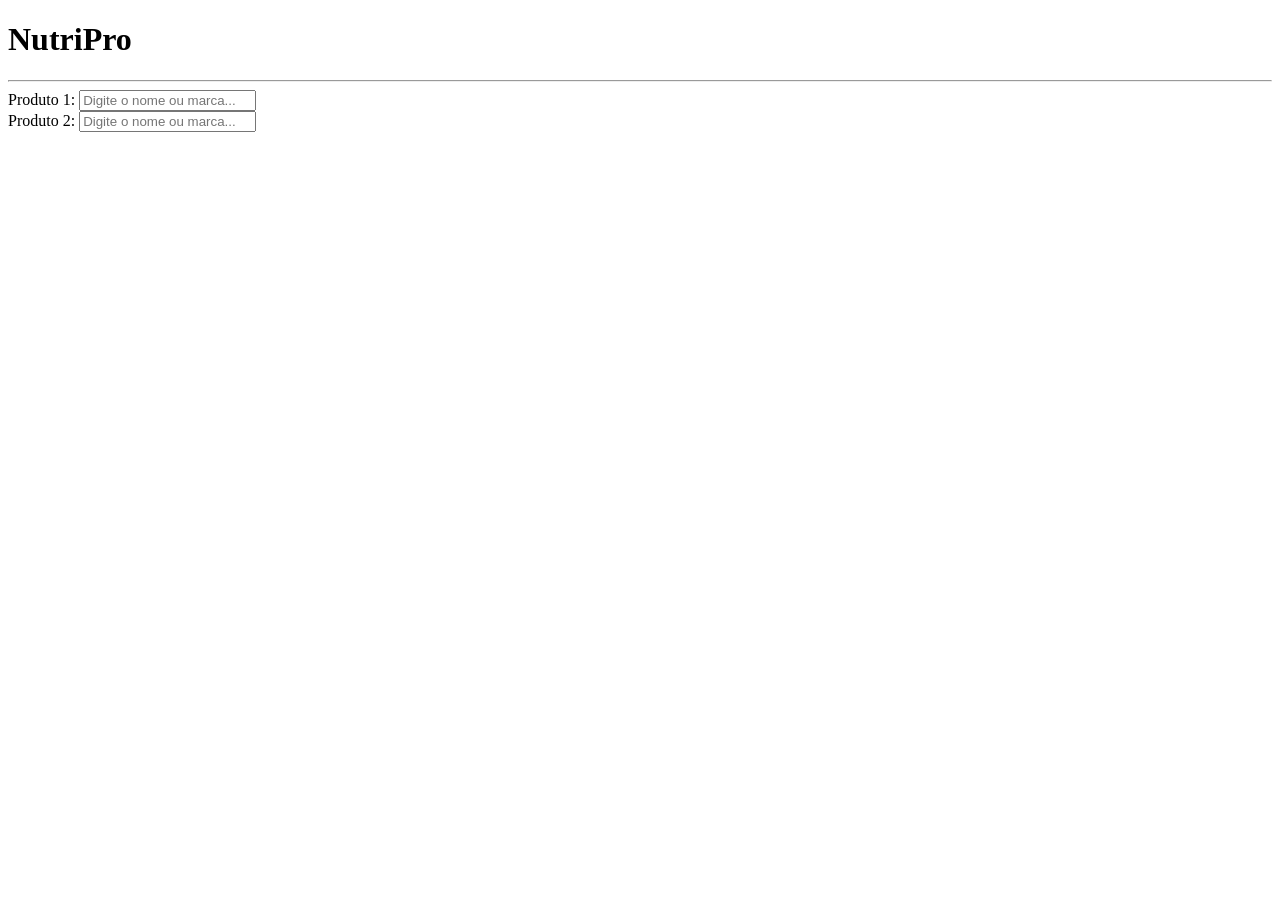
==== Home/Comparativo/comp.html @ 11f42a46 "commit foda" ====
<!DOCTYPE html>
<html lang="en">
<head>
    <meta charset="UTF-8">
    <meta name="viewport" content="width=device-width, initial-scale=1.0">
    <title>Comparativo</title>
</head>
<body>
    <header>
        <h1>NutriPro</h1>
        <hr>
    </header>

    <script>
     
    </script>
   <main class="comparador-container">

        <div class="busca-alimento">
            <label for="alimento1">Produto 1:</label>
            <input list="lista-alimentos" id="alimento1" name="alimento1" placeholder="Digite o nome ou marca...">
        </div>

        <div class="busca-alimento">
            <label for="alimento2">Produto 2:</label>
            <input list="lista-alimentos" id="alimento2" name="alimento2" placeholder="Digite o nome ou marca...">
        </div>

        <datalist id="lista-alimentos">
           
        </datalist>
    </main>
</body>
    
</body>
</html>
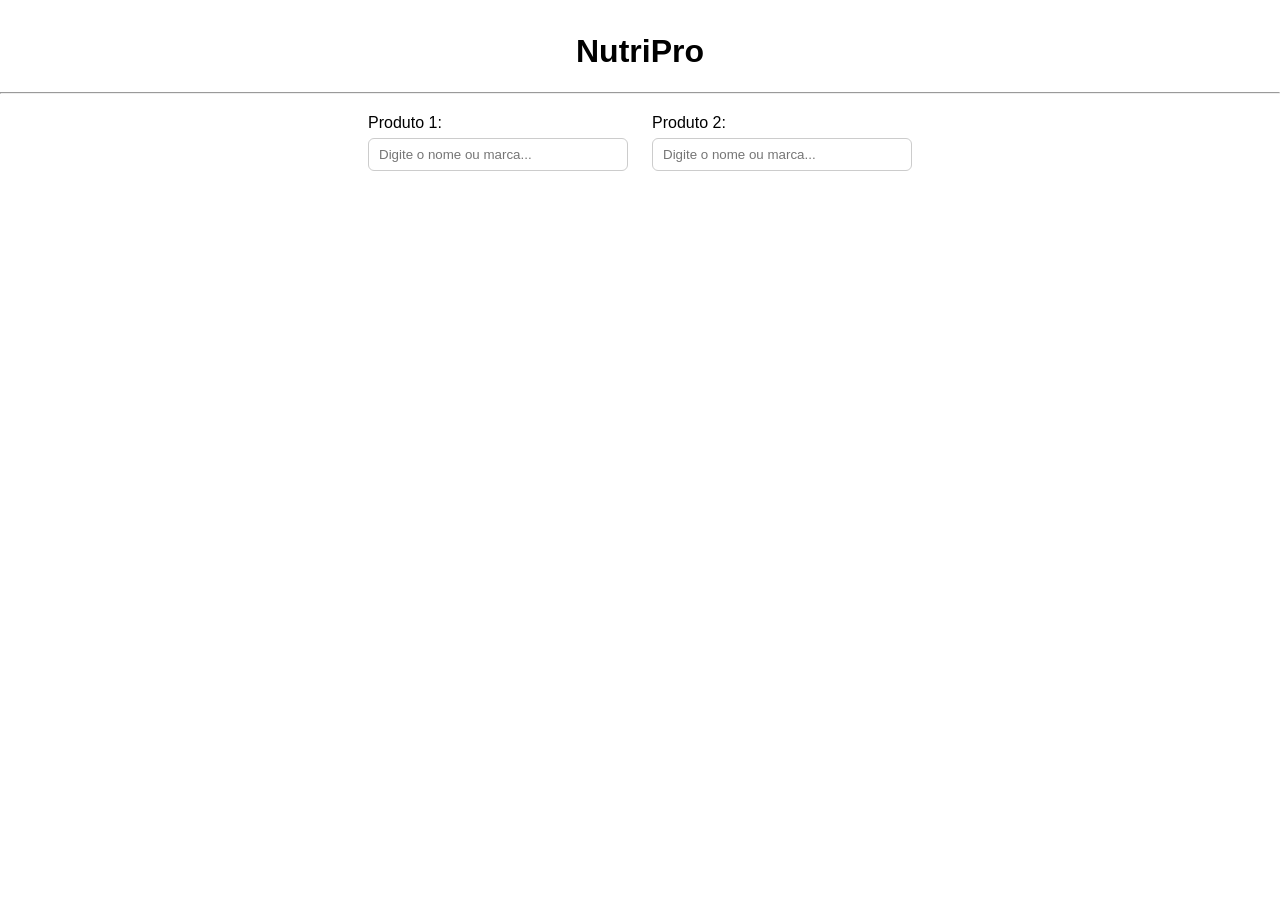
==== commit 58a19ec9: "Centraliza buscas do comparador no topo" ====
--- a/Home/Comparativo/comp.html
+++ b/Home/Comparativo/comp.html
@@ -4,6 +4,40 @@
     <meta charset="UTF-8">
     <meta name="viewport" content="width=device-width, initial-scale=1.0">
     <title>Comparativo</title>
+    <style>
+        body {
+            margin: 0;
+            font-family: Arial, Helvetica, sans-serif;
+        }
+
+        header {
+            text-align: center;
+            padding-top: 12px;
+        }
+
+        .comparador-container {
+            display: flex;
+            justify-content: center;
+            align-items: flex-start;
+            gap: 24px;
+            margin-top: 20px;
+            padding: 0 16px;
+            flex-wrap: wrap;
+        }
+
+        .busca-alimento {
+            display: flex;
+            flex-direction: column;
+            min-width: 260px;
+        }
+
+        .busca-alimento input {
+            margin-top: 6px;
+            padding: 8px 10px;
+            border: 1px solid #ccc;
+            border-radius: 6px;
+        }
+    </style>
 </head>
 <body>
     <header>
@@ -11,11 +45,7 @@
         <hr>
     </header>
 
-    <script>
-     
-    </script>
-   <main class="comparador-container">
-
+    <main class="comparador-container">
         <div class="busca-alimento">
             <label for="alimento1">Produto 1:</label>
             <input list="lista-alimentos" id="alimento1" name="alimento1" placeholder="Digite o nome ou marca...">
@@ -26,11 +56,7 @@
             <input list="lista-alimentos" id="alimento2" name="alimento2" placeholder="Digite o nome ou marca...">
         </div>
 
-        <datalist id="lista-alimentos">
-           
-        </datalist>
+        <datalist id="lista-alimentos"></datalist>
     </main>
 </body>
-    
-</body>
-</html>+</html>
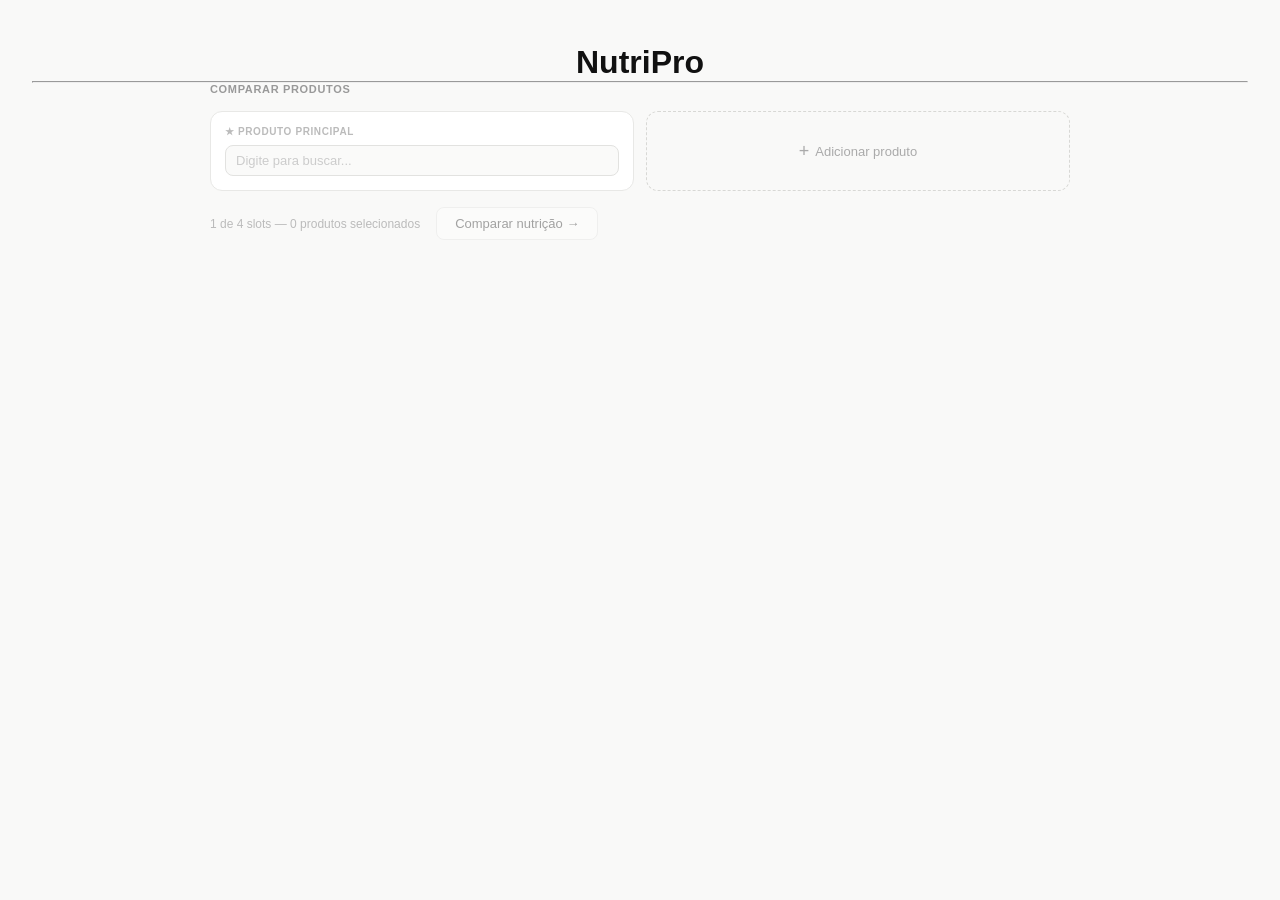
==== commit 74c513a1: "add blocos de comparação" ====
--- a/Home/Comparativo/comp.html
+++ b/Home/Comparativo/comp.html
@@ -5,38 +5,74 @@
     <meta name="viewport" content="width=device-width, initial-scale=1.0">
     <title>Comparativo</title>
     <style>
-        body {
-            margin: 0;
-            font-family: Arial, Helvetica, sans-serif;
+    * { box-sizing: border-box; margin: 0; padding: 0; }
+    body { font-family: system-ui, sans-serif; padding: 2rem; background: #f9f9f8; color: #111; }
+
+    /* ── Layout ── */
+    #comparador { max-width: 860px; margin: 0 auto; }
+    .cmp-header { font-size: 11px; font-weight: 600; letter-spacing: .06em; text-transform: uppercase; color: #999; margin-bottom: 1rem; }
+    .slots-grid { display: grid; grid-template-columns: repeat(auto-fit, minmax(200px, 1fr)); gap: 12px; align-items: start; }
+
+    /* ── Slot card ── */
+    .slot-card { background: #fff; border: 1px solid #e8e8e6; border-radius: 12px; padding: 14px; position: relative; animation: fadeIn .18s ease; }
+    .slot-label { font-size: 10px; font-weight: 600; color: #bbb; text-transform: uppercase; letter-spacing: .06em; margin-bottom: 8px; }
+    .slot-remove { position: absolute; top: 8px; right: 8px; background: none; border: none; cursor: pointer; color: #ccc; font-size: 16px; line-height: 1; padding: 0 4px; border-radius: 4px; }
+    .slot-remove:hover { color: #555; background: #f3f3f1; }
+
+    /* ── Input ── */
+    .input-wrap { position: relative; }
+    .slot-input { width: 100%; font-size: 13px; padding: 7px 28px 7px 10px; border: 1px solid #e2e2e0; border-radius: 8px; background: #fafaf9; color: #111; outline: none; transition: border-color .2s; }
+    .slot-input:focus { border-color: #aaa; box-shadow: 0 0 0 3px rgba(0,0,0,.05); }
+    .slot-input::placeholder { color: #ccc; }
+    .input-clear { position: absolute; right: 7px; top: 50%; transform: translateY(-50%); background: none; border: none; cursor: pointer; color: #ccc; font-size: 14px; line-height: 1; padding: 2px 4px; display: none; }
+    .input-clear:hover { color: #555; }
+
+    /* ── Dropdown ── */
+    .dropdown { position: absolute; top: calc(100% + 4px); left: 0; right: 0; background: #fff; border: 1px solid #e2e2e0; border-radius: 10px; z-index: 100; max-height: 220px; overflow-y: auto; box-shadow: 0 4px 12px rgba(0,0,0,.06); display: none; }
+    .dd-item { display: flex; align-items: center; gap: 10px; padding: 8px 10px; cursor: pointer; border-bottom: 1px solid #f3f3f1; font-size: 13px; }
+    .dd-item:last-child { border-bottom: none; }
+    .dd-item:hover { background: #fafaf9; }
+    .dd-thumb { width: 32px; height: 32px; object-fit: contain; border-radius: 4px; background: #f3f3f1; flex-shrink: 0; }
+    .dd-thumb-placeholder { width: 32px; height: 32px; border-radius: 4px; background: #f3f3f1; flex-shrink: 0; }
+    .dd-name { font-weight: 500; color: #111; white-space: nowrap; overflow: hidden; text-overflow: ellipsis; }
+    .dd-brand { font-size: 11px; color: #aaa; }
+    .dd-msg { padding: 10px; font-size: 13px; color: #aaa; text-align: center; }
+
+    /* ── Selected chip ── */
+    .selected-chip { display: flex; align-items: center; gap: 8px; background: #f5f5f3; border-radius: 8px; padding: 6px 8px; margin-top: 8px; }
+    .chip-img { width: 24px; height: 24px; object-fit: contain; border-radius: 3px; }
+    .chip-name { flex: 1; font-size: 12px; font-weight: 500; color: #222; white-space: nowrap; overflow: hidden; text-overflow: ellipsis; }
+    .chip-clear { background: none; border: none; cursor: pointer; color: #bbb; font-size: 14px; padding: 0 2px; line-height: 1; }
+    .chip-clear:hover { color: #555; }
+
+    /* ── Nutri mini grid ── */
+    .nutri-mini { display: grid; grid-template-columns: 1fr 1fr; gap: 4px; margin-top: 8px; }
+    .nutri-cell { background: #f5f5f3; border-radius: 8px; padding: 5px 8px; }
+    .nutri-val { font-size: 13px; font-weight: 600; color: #222; }
+    .nutri-lbl { font-size: 10px; color: #aaa; }
+
+    /* ── Add button ── */
+    .add-btn { display: flex; align-items: center; justify-content: center; gap: 6px; background: none; border: 1px dashed #d8d8d5; border-radius: 12px; padding: 14px; cursor: pointer; color: #aaa; font-size: 13px; font-weight: 500; min-height: 80px; width: 100%; transition: background .15s, border-color .15s, color .15s; }
+    .add-btn:hover { background: #fafaf9; border-color: #aaa; color: #555; }
+
+    /* ── Footer ── */
+    .cmp-footer { margin-top: 1rem; display: flex; align-items: center; gap: 1rem; flex-wrap: wrap; }
+    .counter { font-size: 12px; color: #bbb; }
+    .compare-btn { font-size: 13px; font-weight: 500; padding: 8px 18px; border-radius: 8px; border: 1px solid #e2e2e0; background: #fff; color: #222; cursor: pointer; transition: background .15s; }
+    .compare-btn:hover { background: #f5f5f3; }
+    .compare-btn:disabled { opacity: .4; cursor: not-allowed; }
+
+    @keyframes fadeIn { from { opacity: 0; transform: scale(.96); } to { opacity: 1; transform: scale(1); } }
+
+    header {
+    text-align: center;
+    padding-top: 12px;
         }
-
-        header {
-            text-align: center;
-            padding-top: 12px;
+         body {
+    margin: 0;
+    font-family: Arial, Helvetica, sans-serif;
         }
 
-        .comparador-container {
-            display: flex;
-            justify-content: center;
-            align-items: flex-start;
-            gap: 24px;
-            margin-top: 20px;
-            padding: 0 16px;
-            flex-wrap: wrap;
-        }
-
-        .busca-alimento {
-            display: flex;
-            flex-direction: column;
-            min-width: 260px;
-        }
-
-        .busca-alimento input {
-            margin-top: 6px;
-            padding: 8px 10px;
-            border: 1px solid #ccc;
-            border-radius: 6px;
-        }
     </style>
 </head>
 <body>
@@ -46,17 +82,228 @@
     </header>
 
     <main class="comparador-container">
-        <div class="busca-alimento">
-            <label for="alimento1">Produto 1:</label>
-            <input list="lista-alimentos" id="alimento1" name="alimento1" placeholder="Digite o nome ou marca...">
-        </div>
-
-        <div class="busca-alimento">
-            <label for="alimento2">Produto 2:</label>
-            <input list="lista-alimentos" id="alimento2" name="alimento2" placeholder="Digite o nome ou marca...">
-        </div>
+        <div id="comparador">
+    <p class="cmp-header">Comparar produtos</p>
+    <div class="slots-grid" id="slots-grid"></div>
+    <div class="cmp-footer">
+      <span class="counter" id="counter"></span>
+      <button class="compare-btn" id="compare-btn" disabled>Comparar nutrição →</button>
+    </div>
+  </div>
+
+
 
         <datalist id="lista-alimentos"></datalist>
     </main>
+
+    <script>
+  (function () {
+    const MAX = 4;
+    const OFF_URL = "https://world.openfoodfacts.org/cgi/search.pl";
+    let slots = [{ id: 1, value: "", product: null, primary: true }];
+    let timers = {};
+
+    // ── API ────────────────────────────────────────────────
+    async function searchOFF(query) {
+      const params = new URLSearchParams({
+        search_terms: query,
+        search_simple: "1",
+        action: "process",
+        json: "1",
+        page_size: "6",
+        fields: "id,product_name,brands,image_small_url,nutriments",
+      });
+      const res = await fetch(`${OFF_URL}?${params}`);
+      const data = await res.json();
+      return data.products ?? [];
+    }
+
+    function getNutri(p) {
+      const n = p.nutriments ?? {};
+      const fmt = (v, u = "g") => v != null ? `${Math.round(v)}${u}` : "—";
+      return {
+        kcal:    fmt(n["energy-kcal_100g"], "kcal"),
+        sugar:   fmt(n.sugars_100g),
+        fat:     fmt(n.fat_100g),
+        protein: fmt(n.proteins_100g),
+      };
+    }
+
+    // ── Render helpers ─────────────────────────────────────
+    function renderChip(slot) {
+      const p = slot.product;
+      const img = p.image_small_url
+        ? `<img class="chip-img" src="${p.image_small_url}" alt="" />`
+        : "";
+      return `<div class="selected-chip">
+        ${img}
+        <span class="chip-name">${escHtml(p.product_name.substring(0, 32))}</span>
+        <button class="chip-clear" data-clear="${slot.id}" aria-label="Limpar">×</button>
+      </div>`;
+    }
+
+    function renderNutri(p) {
+      const n = getNutri(p);
+      return `<div class="nutri-mini">
+        <div class="nutri-cell"><div class="nutri-val">${n.kcal}</div><div class="nutri-lbl">Energia /100g</div></div>
+        <div class="nutri-cell"><div class="nutri-val">${n.sugar}</div><div class="nutri-lbl">Açúcares</div></div>
+        <div class="nutri-cell"><div class="nutri-val">${n.fat}</div><div class="nutri-lbl">Gorduras</div></div>
+        <div class="nutri-cell"><div class="nutri-val">${n.protein}</div><div class="nutri-lbl">Proteínas</div></div>
+      </div>`;
+    }
+
+    function escHtml(str) {
+      return str.replace(/&/g,"&amp;").replace(/</g,"&lt;").replace(/>/g,"&gt;").replace(/"/g,"&quot;");
+    }
+
+    // ── Main render ────────────────────────────────────────
+    function render() {
+      const grid = document.getElementById("slots-grid");
+      grid.innerHTML = "";
+
+      slots.forEach((slot, idx) => {
+        const labelText = slot.primary ? "★ Produto principal" : `Produto ${idx + 1}`;
+        const card = document.createElement("div");
+        card.className = "slot-card";
+        card.dataset.slotId = slot.id;
+        card.innerHTML = `
+          <p class="slot-label">${labelText}</p>
+          ${!slot.primary ? `<button class="slot-remove" data-remove="${slot.id}" aria-label="Remover slot">×</button>` : ""}
+          <div class="input-wrap">
+            <input class="slot-input" type="text" placeholder="Digite para buscar..." autocomplete="off"
+              value="${escHtml(slot.value)}" data-slot="${slot.id}" aria-label="Buscar ${labelText}" />
+            <button class="input-clear" data-input-clear="${slot.id}" aria-label="Limpar campo"
+              style="display:${slot.value ? "block" : "none"}">×</button>
+            <div class="dropdown" id="dd-${slot.id}"></div>
+          </div>
+          <div id="product-info-${slot.id}">
+            ${slot.product ? renderChip(slot) + renderNutri(slot.product) : ""}
+          </div>`;
+        grid.appendChild(card);
+
+        // Input events
+        const input = card.querySelector(".slot-input");
+        const clearBtn = card.querySelector(".input-clear");
+        const dd = card.querySelector(".dropdown");
+
+        input.addEventListener("input", (e) => {
+          const val = e.target.value;
+          slot.value = val;
+          clearBtn.style.display = val ? "block" : "none";
+          if (val.length < 2) { dd.style.display = "none"; return; }
+          dd.style.display = "block";
+          dd.innerHTML = `<div class="dd-msg">Buscando...</div>`;
+          clearTimeout(timers[slot.id]);
+          timers[slot.id] = setTimeout(async () => {
+            if (!slot.value || slot.value.length < 2) { dd.style.display = "none"; return; }
+            try {
+              const results = await searchOFF(slot.value);
+              if (!results.length) { dd.innerHTML = `<div class="dd-msg">Nenhum resultado</div>`; return; }
+              dd.innerHTML = "";
+              results.forEach(p => {
+                const item = document.createElement("div");
+                item.className = "dd-item";
+                item.innerHTML = `
+                  ${p.image_small_url
+                    ? `<img class="dd-thumb" src="${p.image_small_url}" alt="" />`
+                    : `<div class="dd-thumb-placeholder"></div>`}
+                  <div style="min-width:0">
+                    <div class="dd-name">${escHtml((p.product_name || "Sem nome").substring(0, 40))}</div>
+                    ${p.brands ? `<div class="dd-brand">${escHtml(p.brands.substring(0, 28))}</div>` : ""}
+                  </div>`;
+                item.addEventListener("mousedown", (e) => {
+                  e.preventDefault();
+                  slot.value = p.product_name;
+                  slot.product = p;
+                  input.value = p.product_name;
+                  clearBtn.style.display = "block";
+                  dd.style.display = "none";
+                  document.getElementById(`product-info-${slot.id}`).innerHTML =
+                    renderChip(slot) + renderNutri(p);
+                  updateFooter();
+                });
+                dd.appendChild(item);
+              });
+            } catch {
+              dd.innerHTML = `<div class="dd-msg">Erro na busca</div>`;
+            }
+          }, 420);
+          updateFooter();
+        });
+
+        input.addEventListener("blur", () => setTimeout(() => dd.style.display = "none", 150));
+        input.addEventListener("focus", () => {
+          if (slot.value.length >= 2 && !slot.product) dd.style.display = "block";
+        });
+      });
+
+      // Add slot button
+      if (slots.length < MAX) {
+        const btn = document.createElement("button");
+        btn.className = "add-btn";
+        btn.innerHTML = `<span style="font-size:18px;line-height:1">+</span> Adicionar produto`;
+        btn.addEventListener("click", () => {
+          slots.push({ id: Date.now(), value: "", product: null, primary: false });
+          render();
+          setTimeout(() => {
+            const inputs = document.querySelectorAll(".slot-input");
+            inputs[inputs.length - 1].focus();
+          }, 50);
+        });
+        grid.appendChild(btn);
+      }
+
+      // Delegated events for remove / clear buttons
+      grid.addEventListener("click", (e) => {
+        const removeId = e.target.dataset.remove;
+        const clearId  = e.target.dataset.inputClear ?? e.target.dataset.clear;
+        if (removeId) {
+          slots = slots.filter(s => s.id != removeId);
+          render();
+        }
+        if (clearId) {
+          const slot = slots.find(s => s.id == clearId);
+          if (slot) {
+            slot.value = "";
+            slot.product = null;
+            render();
+          }
+        }
+      });
+
+      updateFooter();
+    }
+
+    function updateFooter() {
+      const filled = slots.filter(s => s.product).length;
+      document.getElementById("counter").textContent =
+        `${slots.length} de ${MAX} slots — ${filled} produto${filled !== 1 ? "s" : ""} selecionado${filled !== 1 ? "s" : ""}`;
+      document.getElementById("compare-btn").disabled = filled < 2;
+    }
+
+    // ── Compare button ─────────────────────────────────────
+    document.getElementById("compare-btn").addEventListener("click", () => {
+      const selected = slots.filter(s => s.product).map(s => s.product);
+      if (selected.length < 2) return;
+
+      // ✏️  AJUSTE AQUI: faça o que quiser com os produtos selecionados.
+      // Cada item tem: product_name, brands, image_small_url, nutriments
+      onCompare(selected);
+    });
+
+    // ── Callback ───────────────────────────────────────────
+    // ✏️  Substitua esta função pela sua lógica.
+    function onCompare(products) {
+      console.log("Produtos selecionados:", products);
+      alert(
+        "Comparando:\n" +
+        products.map(p => `• ${p.product_name} (${p.brands ?? "sem marca"})`).join("\n")
+      );
+    }
+
+    // ── Init ───────────────────────────────────────────────
+    render();
+  })();
+  </script>
 </body>
 </html>
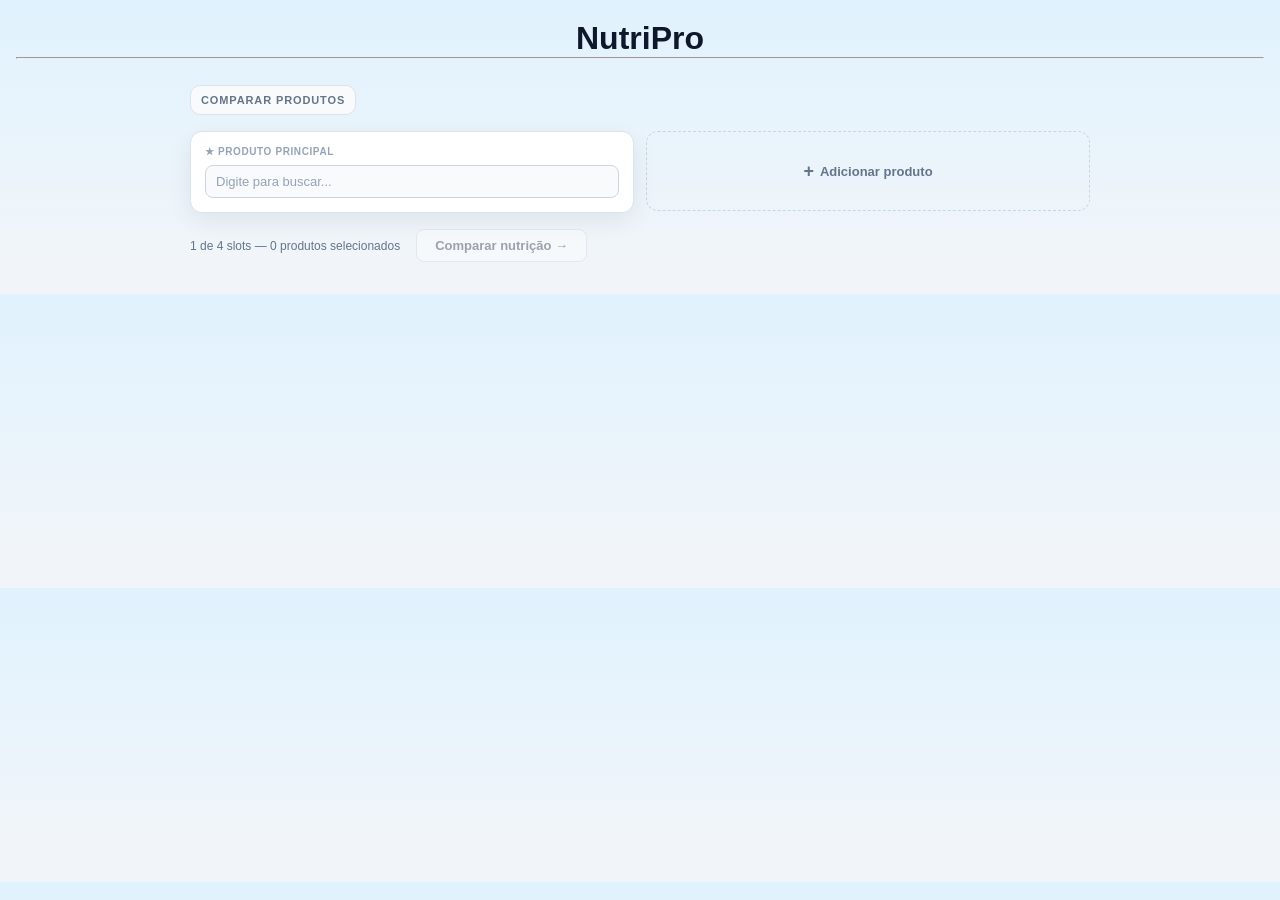
==== commit 7e438801: "Melhora visual geral das páginas sem alterar regras de negócio" ====
--- a/Home/Comparativo/comp.html
+++ b/Home/Comparativo/comp.html
@@ -5,75 +5,97 @@
     <meta name="viewport" content="width=device-width, initial-scale=1.0">
     <title>Comparativo</title>
     <style>
+    :root {
+      --bg: #f1f5f9;
+      --surface: #ffffff;
+      --text: #0f172a;
+      --muted: #64748b;
+      --border: #dbe3ec;
+      --primary: #0ea5e9;
+    }
+
     * { box-sizing: border-box; margin: 0; padding: 0; }
-    body { font-family: system-ui, sans-serif; padding: 2rem; background: #f9f9f8; color: #111; }
-
-    /* ── Layout ── */
-    #comparador { max-width: 860px; margin: 0 auto; }
-    .cmp-header { font-size: 11px; font-weight: 600; letter-spacing: .06em; text-transform: uppercase; color: #999; margin-bottom: 1rem; }
-    .slots-grid { display: grid; grid-template-columns: repeat(auto-fit, minmax(200px, 1fr)); gap: 12px; align-items: start; }
-
-    /* ── Slot card ── */
-    .slot-card { background: #fff; border: 1px solid #e8e8e6; border-radius: 12px; padding: 14px; position: relative; animation: fadeIn .18s ease; }
-    .slot-label { font-size: 10px; font-weight: 600; color: #bbb; text-transform: uppercase; letter-spacing: .06em; margin-bottom: 8px; }
-    .slot-remove { position: absolute; top: 8px; right: 8px; background: none; border: none; cursor: pointer; color: #ccc; font-size: 16px; line-height: 1; padding: 0 4px; border-radius: 4px; }
-    .slot-remove:hover { color: #555; background: #f3f3f1; }
-
-    /* ── Input ── */
+
+    body {
+      font-family: Arial, Helvetica, sans-serif;
+      background: linear-gradient(180deg, #e0f2fe 0%, var(--bg) 260px);
+      color: var(--text);
+      padding: 0 1rem 2rem;
+    }
+
+    header {
+      text-align: center;
+      padding: 20px 0 10px;
+    }
+
+    #comparador { max-width: 900px; margin: 1rem auto 0; }
+    .cmp-header {
+      font-size: 11px;
+      font-weight: 700;
+      letter-spacing: .08em;
+      text-transform: uppercase;
+      color: var(--muted);
+      margin-bottom: 1rem;
+      background: #f8fafc;
+      border: 1px solid var(--border);
+      border-radius: 10px;
+      padding: 8px 10px;
+      display: inline-block;
+    }
+    .slots-grid { display: grid; grid-template-columns: repeat(auto-fit, minmax(220px, 1fr)); gap: 12px; align-items: start; }
+
+    .slot-card {
+      background: var(--surface);
+      border: 1px solid var(--border);
+      border-radius: 12px;
+      padding: 14px;
+      position: relative;
+      animation: fadeIn .18s ease;
+      box-shadow: 0 8px 24px rgba(15, 23, 42, 0.07);
+    }
+    .slot-label { font-size: 10px; font-weight: 700; color: #94a3b8; text-transform: uppercase; letter-spacing: .06em; margin-bottom: 8px; }
+    .slot-remove { position: absolute; top: 8px; right: 8px; background: none; border: none; cursor: pointer; color: #94a3b8; font-size: 16px; line-height: 1; padding: 0 4px; border-radius: 4px; }
+    .slot-remove:hover { color: #334155; background: #f1f5f9; }
+
     .input-wrap { position: relative; }
-    .slot-input { width: 100%; font-size: 13px; padding: 7px 28px 7px 10px; border: 1px solid #e2e2e0; border-radius: 8px; background: #fafaf9; color: #111; outline: none; transition: border-color .2s; }
-    .slot-input:focus { border-color: #aaa; box-shadow: 0 0 0 3px rgba(0,0,0,.05); }
-    .slot-input::placeholder { color: #ccc; }
-    .input-clear { position: absolute; right: 7px; top: 50%; transform: translateY(-50%); background: none; border: none; cursor: pointer; color: #ccc; font-size: 14px; line-height: 1; padding: 2px 4px; display: none; }
-    .input-clear:hover { color: #555; }
-
-    /* ── Dropdown ── */
-    .dropdown { position: absolute; top: calc(100% + 4px); left: 0; right: 0; background: #fff; border: 1px solid #e2e2e0; border-radius: 10px; z-index: 100; max-height: 220px; overflow-y: auto; box-shadow: 0 4px 12px rgba(0,0,0,.06); display: none; }
-    .dd-item { display: flex; align-items: center; gap: 10px; padding: 8px 10px; cursor: pointer; border-bottom: 1px solid #f3f3f1; font-size: 13px; }
+    .slot-input { width: 100%; font-size: 13px; padding: 8px 28px 8px 10px; border: 1px solid #cbd5e1; border-radius: 8px; background: #f8fafc; color: var(--text); outline: none; transition: border-color .2s; }
+    .slot-input:focus { border-color: var(--primary); box-shadow: 0 0 0 3px rgba(14, 165, 233, .2); }
+    .slot-input::placeholder { color: #94a3b8; }
+    .input-clear { position: absolute; right: 7px; top: 50%; transform: translateY(-50%); background: none; border: none; cursor: pointer; color: #94a3b8; font-size: 14px; line-height: 1; padding: 2px 4px; display: none; }
+    .input-clear:hover { color: #334155; }
+
+    .dropdown { position: absolute; top: calc(100% + 4px); left: 0; right: 0; background: var(--surface); border: 1px solid #cbd5e1; border-radius: 10px; z-index: 100; max-height: 220px; overflow-y: auto; box-shadow: 0 8px 20px rgba(0,0,0,.09); display: none; }
+    .dd-item { display: flex; align-items: center; gap: 10px; padding: 8px 10px; cursor: pointer; border-bottom: 1px solid #f1f5f9; font-size: 13px; }
     .dd-item:last-child { border-bottom: none; }
-    .dd-item:hover { background: #fafaf9; }
-    .dd-thumb { width: 32px; height: 32px; object-fit: contain; border-radius: 4px; background: #f3f3f1; flex-shrink: 0; }
-    .dd-thumb-placeholder { width: 32px; height: 32px; border-radius: 4px; background: #f3f3f1; flex-shrink: 0; }
-    .dd-name { font-weight: 500; color: #111; white-space: nowrap; overflow: hidden; text-overflow: ellipsis; }
-    .dd-brand { font-size: 11px; color: #aaa; }
-    .dd-msg { padding: 10px; font-size: 13px; color: #aaa; text-align: center; }
-
-    /* ── Selected chip ── */
-    .selected-chip { display: flex; align-items: center; gap: 8px; background: #f5f5f3; border-radius: 8px; padding: 6px 8px; margin-top: 8px; }
+    .dd-item:hover { background: #f8fafc; }
+    .dd-thumb { width: 32px; height: 32px; object-fit: contain; border-radius: 4px; background: #f1f5f9; flex-shrink: 0; }
+    .dd-thumb-placeholder { width: 32px; height: 32px; border-radius: 4px; background: #f1f5f9; flex-shrink: 0; }
+    .dd-name { font-weight: 600; color: var(--text); white-space: nowrap; overflow: hidden; text-overflow: ellipsis; }
+    .dd-brand { font-size: 11px; color: var(--muted); }
+    .dd-msg { padding: 10px; font-size: 13px; color: var(--muted); text-align: center; }
+
+    .selected-chip { display: flex; align-items: center; gap: 8px; background: #f8fafc; border-radius: 8px; padding: 6px 8px; margin-top: 8px; border: 1px solid var(--border); }
     .chip-img { width: 24px; height: 24px; object-fit: contain; border-radius: 3px; }
-    .chip-name { flex: 1; font-size: 12px; font-weight: 500; color: #222; white-space: nowrap; overflow: hidden; text-overflow: ellipsis; }
-    .chip-clear { background: none; border: none; cursor: pointer; color: #bbb; font-size: 14px; padding: 0 2px; line-height: 1; }
-    .chip-clear:hover { color: #555; }
-
-    /* ── Nutri mini grid ── */
+    .chip-name { flex: 1; font-size: 12px; font-weight: 600; color: #1e293b; white-space: nowrap; overflow: hidden; text-overflow: ellipsis; }
+    .chip-clear { background: none; border: none; cursor: pointer; color: #94a3b8; font-size: 14px; padding: 0 2px; line-height: 1; }
+    .chip-clear:hover { color: #334155; }
+
     .nutri-mini { display: grid; grid-template-columns: 1fr 1fr; gap: 4px; margin-top: 8px; }
-    .nutri-cell { background: #f5f5f3; border-radius: 8px; padding: 5px 8px; }
-    .nutri-val { font-size: 13px; font-weight: 600; color: #222; }
-    .nutri-lbl { font-size: 10px; color: #aaa; }
-
-    /* ── Add button ── */
-    .add-btn { display: flex; align-items: center; justify-content: center; gap: 6px; background: none; border: 1px dashed #d8d8d5; border-radius: 12px; padding: 14px; cursor: pointer; color: #aaa; font-size: 13px; font-weight: 500; min-height: 80px; width: 100%; transition: background .15s, border-color .15s, color .15s; }
-    .add-btn:hover { background: #fafaf9; border-color: #aaa; color: #555; }
-
-    /* ── Footer ── */
+    .nutri-cell { background: #f8fafc; border-radius: 8px; padding: 5px 8px; border: 1px solid var(--border); }
+    .nutri-val { font-size: 13px; font-weight: 700; color: #1e293b; }
+    .nutri-lbl { font-size: 10px; color: var(--muted); }
+
+    .add-btn { display: flex; align-items: center; justify-content: center; gap: 6px; background: none; border: 1px dashed #cbd5e1; border-radius: 12px; padding: 14px; cursor: pointer; color: var(--muted); font-size: 13px; font-weight: 600; min-height: 80px; width: 100%; transition: background .15s, border-color .15s, color .15s; }
+    .add-btn:hover { background: #f8fafc; border-color: var(--primary); color: #0f172a; }
+
     .cmp-footer { margin-top: 1rem; display: flex; align-items: center; gap: 1rem; flex-wrap: wrap; }
-    .counter { font-size: 12px; color: #bbb; }
-    .compare-btn { font-size: 13px; font-weight: 500; padding: 8px 18px; border-radius: 8px; border: 1px solid #e2e2e0; background: #fff; color: #222; cursor: pointer; transition: background .15s; }
-    .compare-btn:hover { background: #f5f5f3; }
+    .counter { font-size: 12px; color: var(--muted); }
+    .compare-btn { font-size: 13px; font-weight: 600; padding: 8px 18px; border-radius: 8px; border: 1px solid #cbd5e1; background: var(--surface); color: #1e293b; cursor: pointer; transition: background .15s; }
+    .compare-btn:hover { background: #f8fafc; }
     .compare-btn:disabled { opacity: .4; cursor: not-allowed; }
 
     @keyframes fadeIn { from { opacity: 0; transform: scale(.96); } to { opacity: 1; transform: scale(1); } }
-
-    header {
-    text-align: center;
-    padding-top: 12px;
-        }
-         body {
-    margin: 0;
-    font-family: Arial, Helvetica, sans-serif;
-        }
-
-    </style>
+</style>
 </head>
 <body>
     <header>
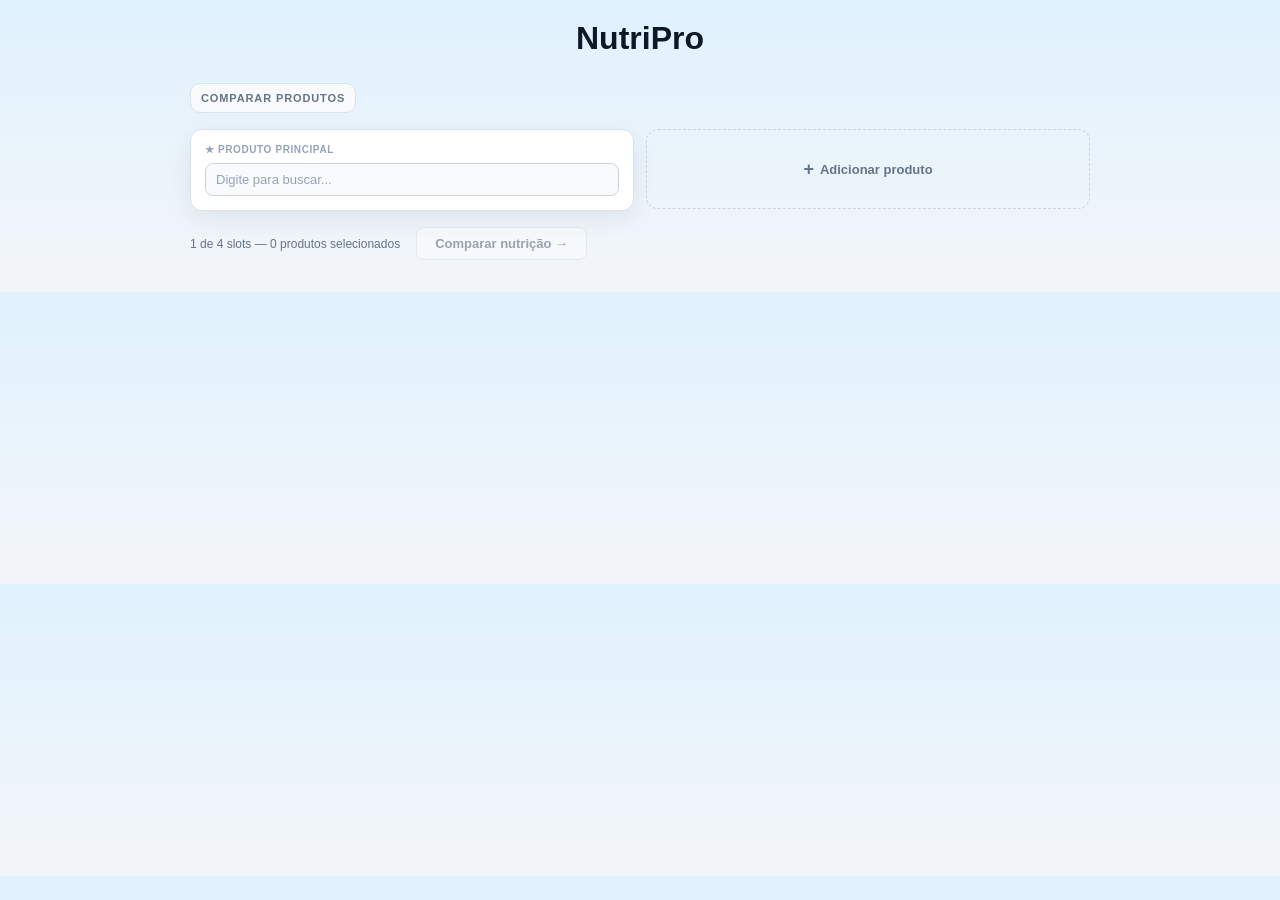
==== commit da0bc66b: "Add API OFF" ====
--- a/Home/Comparativo/comp.html
+++ b/Home/Comparativo/comp.html
@@ -100,7 +100,7 @@
 <body>
     <header>
         <h1>NutriPro</h1>
-        <hr>
+        
     </header>
 
     <main class="comparador-container">
@@ -121,35 +121,44 @@
     <script>
   (function () {
     const MAX = 4;
-    const OFF_URL = "https://world.openfoodfacts.org/cgi/search.pl";
+    const OFF_URL = "https://pt.openfoodfacts.org/cgi/search.pl";
     let slots = [{ id: 1, value: "", product: null, primary: true }];
     let timers = {};
 
     // ── API ────────────────────────────────────────────────
     async function searchOFF(query) {
-      const params = new URLSearchParams({
-        search_terms: query,
-        search_simple: "1",
-        action: "process",
-        json: "1",
-        page_size: "6",
-        fields: "id,product_name,brands,image_small_url,nutriments",
-      });
-      const res = await fetch(`${OFF_URL}?${params}`);
-      const data = await res.json();
-      return data.products ?? [];
-    }
+      
+    const params = new URLSearchParams({
+    search_terms: query,
+    search_simple: '1',
+    action: 'process',
+    json: '1',
+    page_size: '6',
+    lc: 'pt',
+    fields: 'id,product_name,brands,image_small_url,nutriments',
+  });
+
+  const res = await fetch(`${OFF_URL}?${params}`, {
+    headers: {
+      'User-Agent': 'NutriPro/1.0 (guilahenrique2004@gmail.com)',
+    },
+  });
+
+  const data = await res.json();
+  return data.products ?? [];
+}
+      
 
     function getNutri(p) {
-      const n = p.nutriments ?? {};
-      const fmt = (v, u = "g") => v != null ? `${Math.round(v)}${u}` : "—";
-      return {
-        kcal:    fmt(n["energy-kcal_100g"], "kcal"),
-        sugar:   fmt(n.sugars_100g),
-        fat:     fmt(n.fat_100g),
-        protein: fmt(n.proteins_100g),
-      };
-    }
+  const n = p.nutriments ?? {};
+  const fmt = (v, u = "g") => v != null ? `${Math.round(v)}${u}` : "—";
+  return {
+    kcal:    fmt(n["energy-kcal_100g"] ?? n["energy-kcal"] ?? n["energy_100g"] != null ? Math.round((n["energy_100g"] ?? 0) / 4.184) : null, "kcal"),
+    sugar:   fmt(n["sugars_100g"] ?? n["sugars"]),
+    fat:     fmt(n["fat_100g"] ?? n["fat"]),
+    protein: fmt(n["proteins_100g"] ?? n["proteins"]),
+  };
+}
 
     // ── Render helpers ─────────────────────────────────────
     function renderChip(slot) {
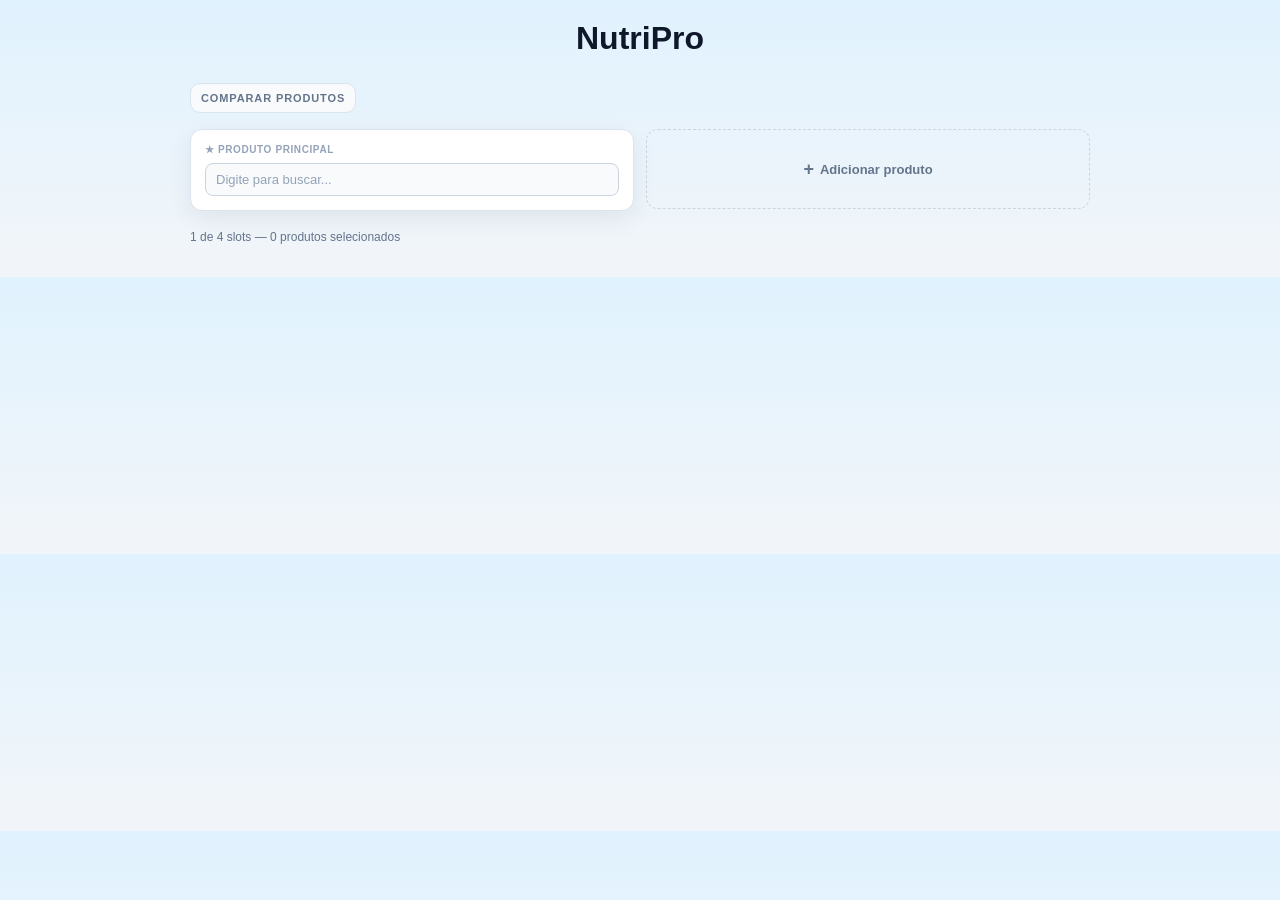
==== commit 884382ff: "Ajusta busca e exibição nutricional no comparador" ====
--- a/Home/Comparativo/comp.html
+++ b/Home/Comparativo/comp.html
@@ -80,19 +80,19 @@
     .chip-clear { background: none; border: none; cursor: pointer; color: #94a3b8; font-size: 14px; padding: 0 2px; line-height: 1; }
     .chip-clear:hover { color: #334155; }
 
-    .nutri-mini { display: grid; grid-template-columns: 1fr 1fr; gap: 4px; margin-top: 8px; }
-    .nutri-cell { background: #f8fafc; border-radius: 8px; padding: 5px 8px; border: 1px solid var(--border); }
-    .nutri-val { font-size: 13px; font-weight: 700; color: #1e293b; }
-    .nutri-lbl { font-size: 10px; color: var(--muted); }
+    .nutri-all { margin-top: 8px; border: 1px solid var(--border); border-radius: 8px; overflow: hidden; }
+    .nutri-title { background: #f8fafc; color: var(--muted); font-size: 11px; font-weight: 700; letter-spacing: .03em; padding: 7px 8px; }
+    .nutri-list { max-height: 280px; overflow-y: auto; }
+    .nutri-row { display: flex; justify-content: space-between; gap: 8px; padding: 6px 8px; font-size: 12px; border-top: 1px solid #eef2f7; }
+    .nutri-row:first-child { border-top: none; }
+    .nutri-key { color: #334155; text-transform: capitalize; }
+    .nutri-value { color: #0f172a; font-weight: 700; text-align: right; }
 
     .add-btn { display: flex; align-items: center; justify-content: center; gap: 6px; background: none; border: 1px dashed #cbd5e1; border-radius: 12px; padding: 14px; cursor: pointer; color: var(--muted); font-size: 13px; font-weight: 600; min-height: 80px; width: 100%; transition: background .15s, border-color .15s, color .15s; }
     .add-btn:hover { background: #f8fafc; border-color: var(--primary); color: #0f172a; }
 
-    .cmp-footer { margin-top: 1rem; display: flex; align-items: center; gap: 1rem; flex-wrap: wrap; }
+    .cmp-footer { margin-top: 1rem; }
     .counter { font-size: 12px; color: var(--muted); }
-    .compare-btn { font-size: 13px; font-weight: 600; padding: 8px 18px; border-radius: 8px; border: 1px solid #cbd5e1; background: var(--surface); color: #1e293b; cursor: pointer; transition: background .15s; }
-    .compare-btn:hover { background: #f8fafc; }
-    .compare-btn:disabled { opacity: .4; cursor: not-allowed; }
 
     @keyframes fadeIn { from { opacity: 0; transform: scale(.96); } to { opacity: 1; transform: scale(1); } }
 </style>
@@ -100,22 +100,16 @@
 <body>
     <header>
         <h1>NutriPro</h1>
-        
     </header>
 
     <main class="comparador-container">
-        <div id="comparador">
-    <p class="cmp-header">Comparar produtos</p>
-    <div class="slots-grid" id="slots-grid"></div>
-    <div class="cmp-footer">
-      <span class="counter" id="counter"></span>
-      <button class="compare-btn" id="compare-btn" disabled>Comparar nutrição →</button>
-    </div>
-  </div>
-
-
-
-        <datalist id="lista-alimentos"></datalist>
+      <div id="comparador">
+        <p class="cmp-header">Comparar produtos</p>
+        <div class="slots-grid" id="slots-grid"></div>
+        <div class="cmp-footer">
+          <span class="counter" id="counter"></span>
+        </div>
+      </div>
     </main>
 
     <script>
@@ -123,44 +117,90 @@
     const MAX = 4;
     const OFF_URL = "https://pt.openfoodfacts.org/cgi/search.pl";
     let slots = [{ id: 1, value: "", product: null, primary: true }];
-    let timers = {};
-
-    // ── API ────────────────────────────────────────────────
+    const timers = {};
+
+    function normalizeText(text) {
+      return (text ?? "")
+        .toString()
+        .normalize("NFD")
+        .replace(/[\u0300-\u036f]/g, "")
+        .toLowerCase()
+        .trim();
+    }
+
     async function searchOFF(query) {
-      
-    const params = new URLSearchParams({
-    search_terms: query,
-    search_simple: '1',
-    action: 'process',
-    json: '1',
-    page_size: '6',
-    lc: 'pt',
-    fields: 'id,product_name,brands,image_small_url,nutriments',
-  });
-
-  const res = await fetch(`${OFF_URL}?${params}`, {
-    headers: {
-      'User-Agent': 'NutriPro/1.0 (guilahenrique2004@gmail.com)',
-    },
-  });
-
-  const data = await res.json();
-  return data.products ?? [];
-}
-      
-
-    function getNutri(p) {
-  const n = p.nutriments ?? {};
-  const fmt = (v, u = "g") => v != null ? `${Math.round(v)}${u}` : "—";
-  return {
-    kcal:    fmt(n["energy-kcal_100g"] ?? n["energy-kcal"] ?? n["energy_100g"] != null ? Math.round((n["energy_100g"] ?? 0) / 4.184) : null, "kcal"),
-    sugar:   fmt(n["sugars_100g"] ?? n["sugars"]),
-    fat:     fmt(n["fat_100g"] ?? n["fat"]),
-    protein: fmt(n["proteins_100g"] ?? n["proteins"]),
-  };
-}
-
-    // ── Render helpers ─────────────────────────────────────
+      const normalizedQuery = normalizeText(query);
+      const params = new URLSearchParams({
+        search_terms: normalizedQuery,
+        search_simple: "1",
+        action: "process",
+        json: "1",
+        page_size: "24",
+        lc: "pt",
+        fields: "id,product_name,brands,image_small_url,nutriments",
+      });
+
+      const res = await fetch(`${OFF_URL}?${params}`);
+      const data = await res.json();
+      const products = data.products ?? [];
+
+      const ranked = products
+        .map((product) => {
+          const name = normalizeText(product.product_name);
+          const brand = normalizeText(product.brands);
+          const nameStarts = name.startsWith(normalizedQuery);
+          const nameContains = name.includes(normalizedQuery);
+          const brandContains = brand.includes(normalizedQuery);
+          const score = nameStarts ? 3 : nameContains ? 2 : brandContains ? 1 : 0;
+          return { product, score };
+        })
+        .filter((entry) => entry.score > 0)
+        .sort((a, b) => b.score - a.score)
+        .map((entry) => entry.product);
+
+      return ranked.length ? ranked.slice(0, 8) : products.slice(0, 8);
+    }
+
+    function formatNutriLabel(key) {
+      return key
+        .replace(/_100g$/i, " (100g)")
+        .replace(/_serving$/i, " (porção)")
+        .replace(/_/g, " ")
+        .replace(/-/g, " ")
+        .trim();
+    }
+
+    function extractNutriments(product) {
+      const nutriments = product.nutriments ?? {};
+      const items = [];
+
+      Object.entries(nutriments).forEach(([rawKey, rawValue]) => {
+        if (rawValue == null || rawValue === "") return;
+        if (/_unit$/i.test(rawKey)) return;
+
+        const type = typeof rawValue;
+        if (type !== "number" && type !== "string") return;
+
+        const key = rawKey.trim();
+        const value = type === "number" ? Number(rawValue.toFixed(2)) : rawValue;
+
+        const baseKey = key
+          .replace(/_100g$/i, "")
+          .replace(/_serving$/i, "")
+          .replace(/_value$/i, "");
+
+        const unit = nutriments[`${baseKey}_unit`];
+        const valueWithUnit = unit && !String(value).includes(unit) ? `${value} ${unit}` : `${value}`;
+
+        items.push({
+          label: formatNutriLabel(key),
+          value: valueWithUnit,
+        });
+      });
+
+      return items.sort((a, b) => a.label.localeCompare(b.label, "pt-BR"));
+    }
+
     function renderChip(slot) {
       const p = slot.product;
       const img = p.image_small_url
@@ -168,26 +208,35 @@
         : "";
       return `<div class="selected-chip">
         ${img}
-        <span class="chip-name">${escHtml(p.product_name.substring(0, 32))}</span>
+        <span class="chip-name">${escHtml((p.product_name || "Sem nome").substring(0, 32))}</span>
         <button class="chip-clear" data-clear="${slot.id}" aria-label="Limpar">×</button>
       </div>`;
     }
 
-    function renderNutri(p) {
-      const n = getNutri(p);
-      return `<div class="nutri-mini">
-        <div class="nutri-cell"><div class="nutri-val">${n.kcal}</div><div class="nutri-lbl">Energia /100g</div></div>
-        <div class="nutri-cell"><div class="nutri-val">${n.sugar}</div><div class="nutri-lbl">Açúcares</div></div>
-        <div class="nutri-cell"><div class="nutri-val">${n.fat}</div><div class="nutri-lbl">Gorduras</div></div>
-        <div class="nutri-cell"><div class="nutri-val">${n.protein}</div><div class="nutri-lbl">Proteínas</div></div>
+    function renderNutri(product) {
+      const nutriments = extractNutriments(product);
+      if (!nutriments.length) {
+        return `<div class="nutri-all"><div class="nutri-title">Informações nutricionais</div><div class="nutri-row"><span class="nutri-key">Sem dados disponíveis</span></div></div>`;
+      }
+
+      const rows = nutriments
+        .map((item) => `<div class="nutri-row"><span class="nutri-key">${escHtml(item.label)}</span><span class="nutri-value">${escHtml(item.value)}</span></div>`)
+        .join("");
+
+      return `<div class="nutri-all">
+        <div class="nutri-title">Informações nutricionais (${nutriments.length})</div>
+        <div class="nutri-list">${rows}</div>
       </div>`;
     }
 
     function escHtml(str) {
-      return str.replace(/&/g,"&amp;").replace(/</g,"&lt;").replace(/>/g,"&gt;").replace(/"/g,"&quot;");
-    }
-
-    // ── Main render ────────────────────────────────────────
+      return String(str)
+        .replace(/&/g, "&amp;")
+        .replace(/</g, "&lt;")
+        .replace(/>/g, "&gt;")
+        .replace(/"/g, "&quot;");
+    }
+
     function render() {
       const grid = document.getElementById("slots-grid");
       grid.innerHTML = "";
@@ -212,7 +261,6 @@
           </div>`;
         grid.appendChild(card);
 
-        // Input events
         const input = card.querySelector(".slot-input");
         const clearBtn = card.querySelector(".input-clear");
         const dd = card.querySelector(".dropdown");
@@ -231,7 +279,7 @@
               const results = await searchOFF(slot.value);
               if (!results.length) { dd.innerHTML = `<div class="dd-msg">Nenhum resultado</div>`; return; }
               dd.innerHTML = "";
-              results.forEach(p => {
+              results.forEach((p) => {
                 const item = document.createElement("div");
                 item.className = "dd-item";
                 item.innerHTML = `
@@ -242,11 +290,12 @@
                     <div class="dd-name">${escHtml((p.product_name || "Sem nome").substring(0, 40))}</div>
                     ${p.brands ? `<div class="dd-brand">${escHtml(p.brands.substring(0, 28))}</div>` : ""}
                   </div>`;
-                item.addEventListener("mousedown", (e) => {
-                  e.preventDefault();
-                  slot.value = p.product_name;
+                item.addEventListener("mousedown", (event) => {
+                  event.preventDefault();
+                  const selectedName = p.product_name || "";
+                  slot.value = selectedName;
                   slot.product = p;
-                  input.value = p.product_name;
+                  input.value = selectedName;
                   clearBtn.style.display = "block";
                   dd.style.display = "none";
                   document.getElementById(`product-info-${slot.id}`).innerHTML =
@@ -262,13 +311,12 @@
           updateFooter();
         });
 
-        input.addEventListener("blur", () => setTimeout(() => dd.style.display = "none", 150));
+        input.addEventListener("blur", () => setTimeout(() => { dd.style.display = "none"; }, 150));
         input.addEventListener("focus", () => {
           if (slot.value.length >= 2 && !slot.product) dd.style.display = "block";
         });
       });
 
-      // Add slot button
       if (slots.length < MAX) {
         const btn = document.createElement("button");
         btn.className = "add-btn";
@@ -284,16 +332,15 @@
         grid.appendChild(btn);
       }
 
-      // Delegated events for remove / clear buttons
       grid.addEventListener("click", (e) => {
         const removeId = e.target.dataset.remove;
-        const clearId  = e.target.dataset.inputClear ?? e.target.dataset.clear;
+        const clearId = e.target.dataset.inputClear ?? e.target.dataset.clear;
         if (removeId) {
-          slots = slots.filter(s => s.id != removeId);
+          slots = slots.filter((s) => s.id != removeId);
           render();
         }
         if (clearId) {
-          const slot = slots.find(s => s.id == clearId);
+          const slot = slots.find((s) => s.id == clearId);
           if (slot) {
             slot.value = "";
             slot.product = null;
@@ -306,33 +353,11 @@
     }
 
     function updateFooter() {
-      const filled = slots.filter(s => s.product).length;
+      const filled = slots.filter((s) => s.product).length;
       document.getElementById("counter").textContent =
         `${slots.length} de ${MAX} slots — ${filled} produto${filled !== 1 ? "s" : ""} selecionado${filled !== 1 ? "s" : ""}`;
-      document.getElementById("compare-btn").disabled = filled < 2;
-    }
-
-    // ── Compare button ─────────────────────────────────────
-    document.getElementById("compare-btn").addEventListener("click", () => {
-      const selected = slots.filter(s => s.product).map(s => s.product);
-      if (selected.length < 2) return;
-
-      // ✏️  AJUSTE AQUI: faça o que quiser com os produtos selecionados.
-      // Cada item tem: product_name, brands, image_small_url, nutriments
-      onCompare(selected);
-    });
-
-    // ── Callback ───────────────────────────────────────────
-    // ✏️  Substitua esta função pela sua lógica.
-    function onCompare(products) {
-      console.log("Produtos selecionados:", products);
-      alert(
-        "Comparando:\n" +
-        products.map(p => `• ${p.product_name} (${p.brands ?? "sem marca"})`).join("\n")
-      );
-    }
-
-    // ── Init ───────────────────────────────────────────────
+    }
+
     render();
   })();
   </script>
